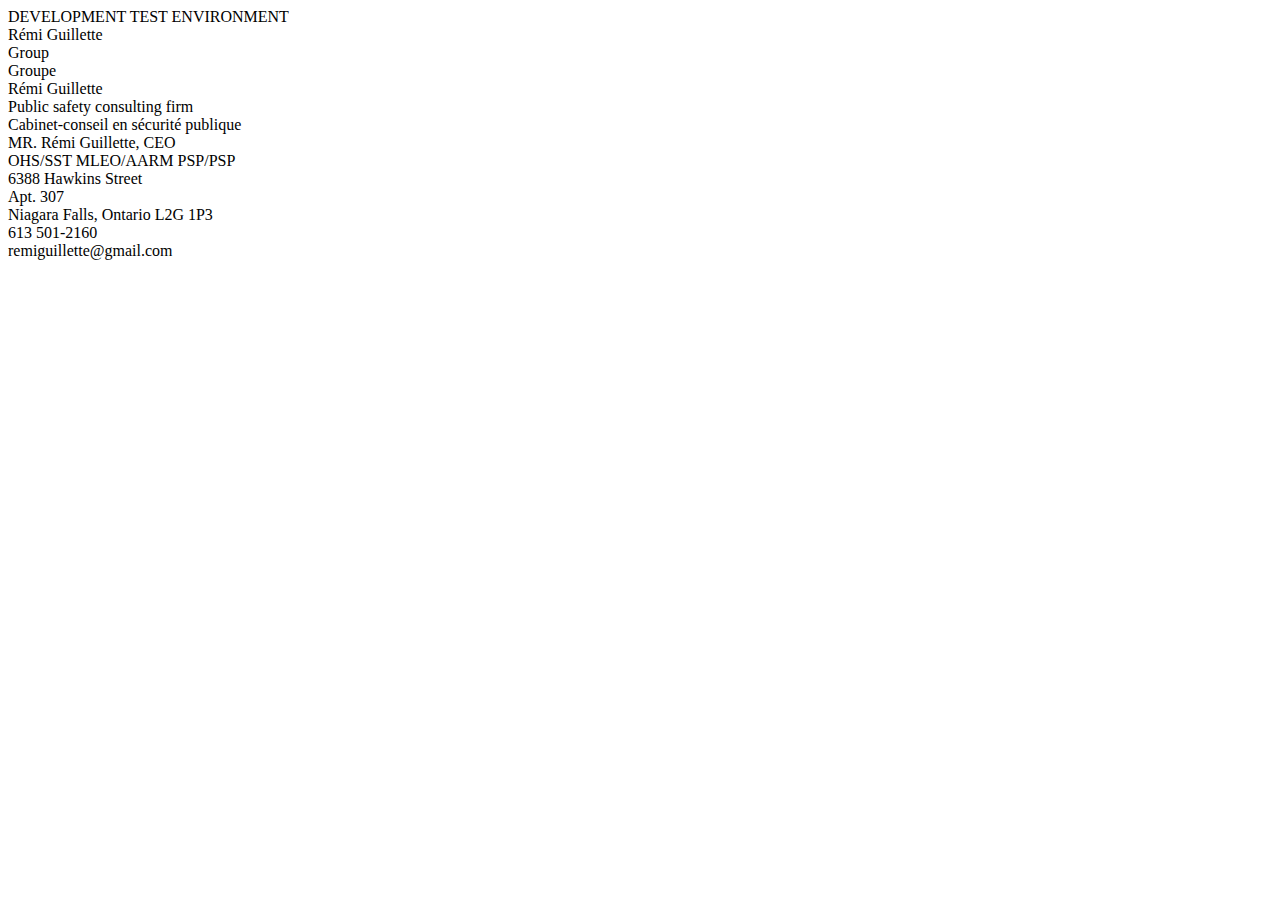
==== templates/test/index.html @ 54b74732 "Assistant checkpoint: Create isolated test environment with dedicated files" ====
<!DOCTYPE html>
<html lang="en">
<head>
    <meta charset="UTF-8">
    <meta name="viewport" content="width=device-width, initial-scale=1.0">
    <title>Dev Test - Business Card</title>
    <link rel="stylesheet" href="{{ url_for('static', filename='css/test/test_page.css') }}">
</head>
<body>
    <div class="dev-banner">DEVELOPMENT TEST ENVIRONMENT</div>
    <div class="content-container">
        <div class="left-panel">
            <div class="name-title">
                <span class="first">Rémi</span>
                <span class="last">Guillette</span>
            </div>
            <div class="text-group">Group</div>
            <div class="text-group">Groupe</div>
            <div class="large-name">
                <span class="first">Rémi</span>
                <span class="last">Guillette</span>
            </div>
            <div class="company-text">Public safety consulting firm</div>
            <div class="company-text">Cabinet-conseil en sécurité publique</div>
            <div class="ontario-pride"></div>
        </div>
        <div class="right-panel">
            <div class="right-title">MR. Rémi Guillette, CEO</div>
            <div class="right-subtitle">OHS/SST MLEO/AARM PSP/PSP</div>
            <div class="right-info">6388 Hawkins Street</div>
            <div class="right-info">Apt. 307</div>
            <div class="right-info">Niagara Falls, Ontario L2G 1P3</div>
            <div class="right-info">613 501-2160</div>
            <div class="right-info">remiguillette@gmail.com</div>
        </div>
    </div>
</body>
</html>
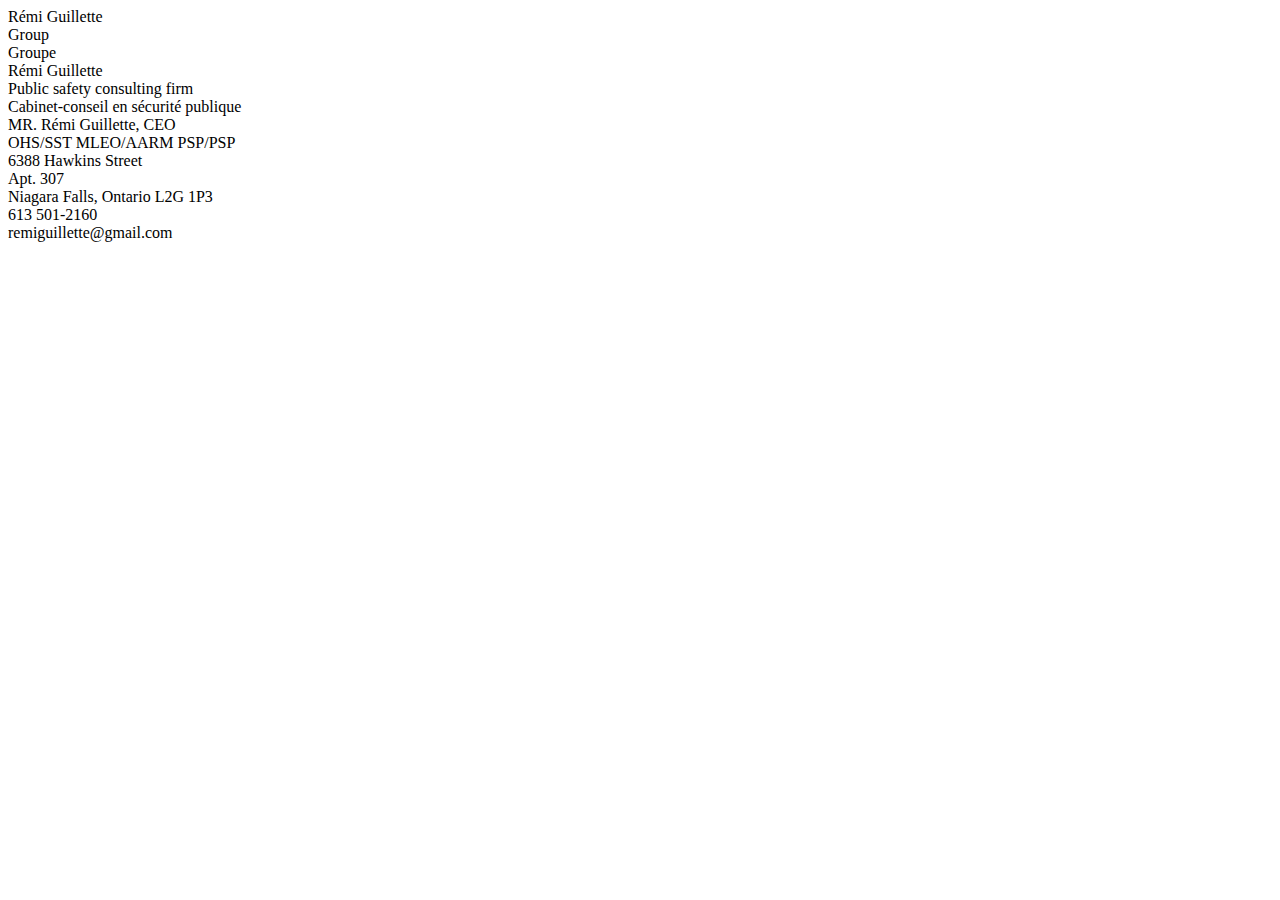
==== commit 7a59fa00: "Checkpoint before assistant change: Add two-panel layout with CSS and Flexbox.  Includes responsive " ====
--- a/templates/test/index.html
+++ b/templates/test/index.html
@@ -1,16 +1,14 @@
-
 <!DOCTYPE html>
 <html lang="en">
 <head>
     <meta charset="UTF-8">
     <meta name="viewport" content="width=device-width, initial-scale=1.0">
-    <title>Dev Test - Business Card</title>
-    <link rel="stylesheet" href="{{ url_for('static', filename='css/test/test_page.css') }}">
+    <title>Two Panels</title>
+    <link rel="stylesheet" href="style.css">
 </head>
 <body>
-    <div class="dev-banner">DEVELOPMENT TEST ENVIRONMENT</div>
-    <div class="content-container">
-        <div class="left-panel">
+    <div class="container">
+        <div class="panel left">
             <div class="name-title">
                 <span class="first">Rémi</span>
                 <span class="last">Guillette</span>
@@ -25,7 +23,7 @@
             <div class="company-text">Cabinet-conseil en sécurité publique</div>
             <div class="ontario-pride"></div>
         </div>
-        <div class="right-panel">
+        <div class="panel right">
             <div class="right-title">MR. Rémi Guillette, CEO</div>
             <div class="right-subtitle">OHS/SST MLEO/AARM PSP/PSP</div>
             <div class="right-info">6388 Hawkins Street</div>
@@ -36,4 +34,4 @@
         </div>
     </div>
 </body>
-</html>
+</html>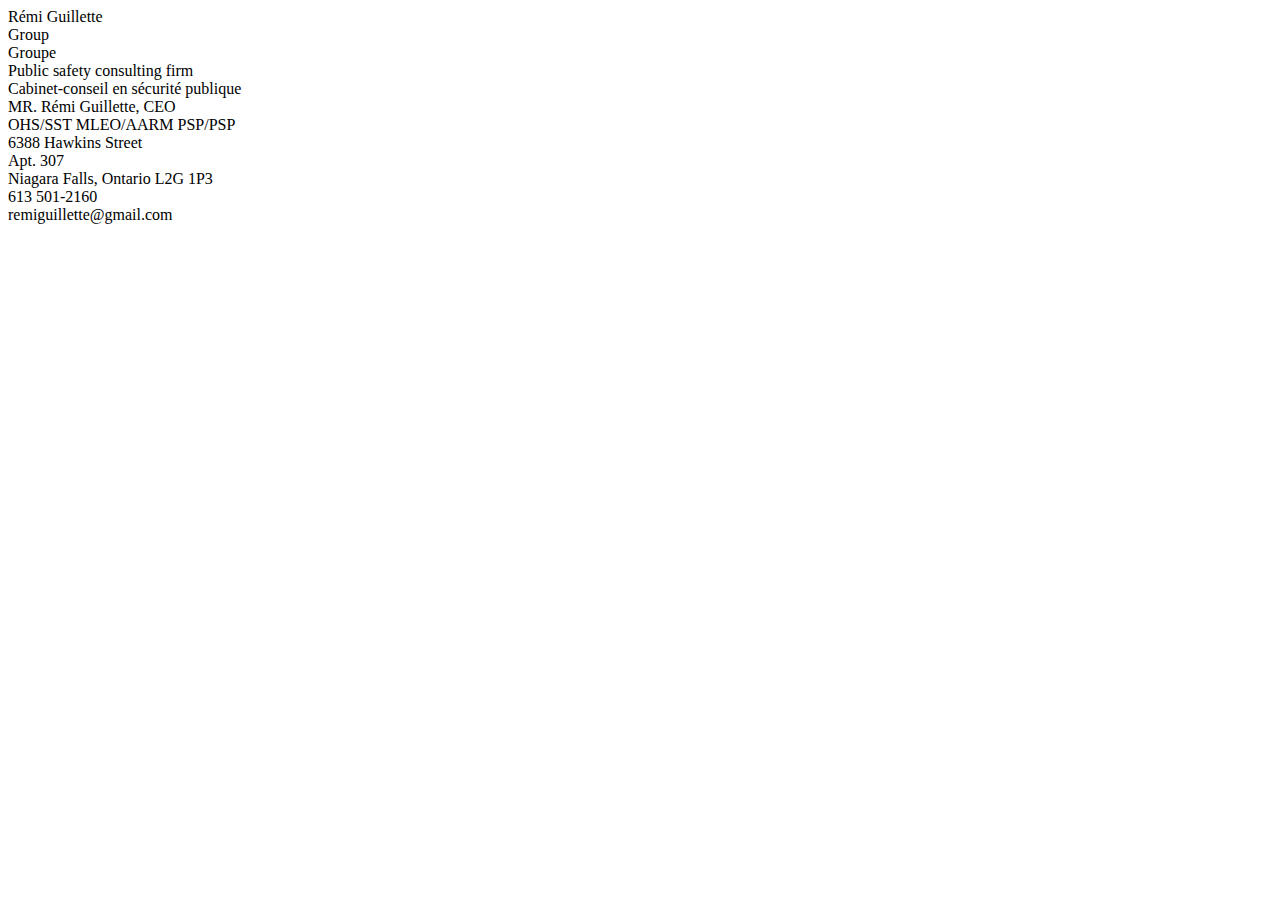
==== commit d255025c: "Checkpoint before assistant change: Fix: Correct display issues on the test page by revising CSS sty" ====
--- a/templates/test/index.html
+++ b/templates/test/index.html
@@ -4,26 +4,22 @@
     <meta charset="UTF-8">
     <meta name="viewport" content="width=device-width, initial-scale=1.0">
     <title>Two Panels</title>
-    <link rel="stylesheet" href="style.css">
+    <link rel="stylesheet" href="{{ url_for('static', filename='css/test/test_page.css') }}">
 </head>
 <body>
-    <div class="container">
-        <div class="panel left">
-            <div class="name-title">
-                <span class="first">Rémi</span>
-                <span class="last">Guillette</span>
+    <div class="container"> <div class="left panel">
+            <div class="text-container">
+                <div class="large-name">Rémi Guillette</div>
+                <div class="text-group">Group</div>
+                <div class="text-group">Groupe</div>
+                <div class="company-text">Public safety consulting firm</div>
+                <div class="company-text">Cabinet-conseil en sécurité publique</div>
             </div>
-            <div class="text-group">Group</div>
-            <div class="text-group">Groupe</div>
-            <div class="large-name">
-                <span class="first">Rémi</span>
-                <span class="last">Guillette</span>
+            <div class="ontario-pride-container">
+                <div class="ontario-pride"></div>
             </div>
-            <div class="company-text">Public safety consulting firm</div>
-            <div class="company-text">Cabinet-conseil en sécurité publique</div>
-            <div class="ontario-pride"></div>
         </div>
-        <div class="panel right">
+        <div class="right panel">
             <div class="right-title">MR. Rémi Guillette, CEO</div>
             <div class="right-subtitle">OHS/SST MLEO/AARM PSP/PSP</div>
             <div class="right-info">6388 Hawkins Street</div>
@@ -32,6 +28,5 @@
             <div class="right-info">613 501-2160</div>
             <div class="right-info">remiguillette@gmail.com</div>
         </div>
-    </div>
-</body>
-</html>+    </div> </body>
+</html